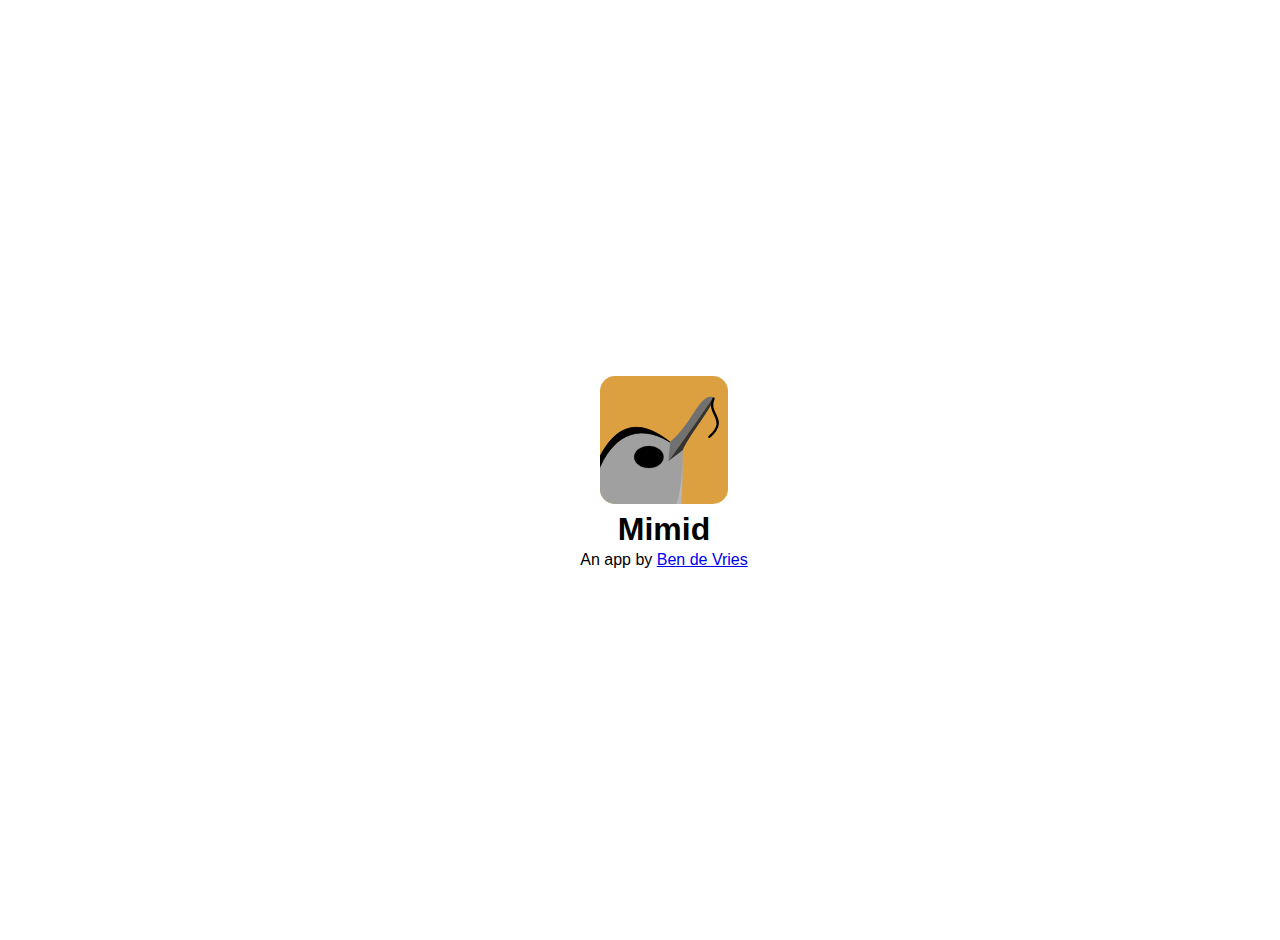
==== index.html @ ba47ad44 "Index and privacy page" ====
<!DOCTYPE html>
<html>
	<head>
		<meta charset='utf-8'>
		<meta name='viewport' content='width=device-width'>
		<title>Mimid</title>
		<link rel="stylesheet" href="mimid.css">
	</head>
	<body>
		<div class="container">
			<div class="content">
				<img src="Mimid.svg" width="128" class="roundrect">
				<h1>Mimid</h1>
				<p>An app by <a href="https://www.bendevries.com">Ben de Vries</a></p>
			</div>
		</div>
	</body>
</html>
---- mimid.css ----
body {
	font-family: 'Helvetica Neue', Helvetica, Arial, sans-serif;
	padding:1em;
	text-align: center;
}

h1, p {
	margin: 3px;
}

.roundrect {
	border-radius: 15px;
}

html,
body {
  height: 100%;
  width: 100%;
}

.container {
  align-items: center;
  display: flex;
  justify-content: center;
  height: 100%;
  width: 100%;
}
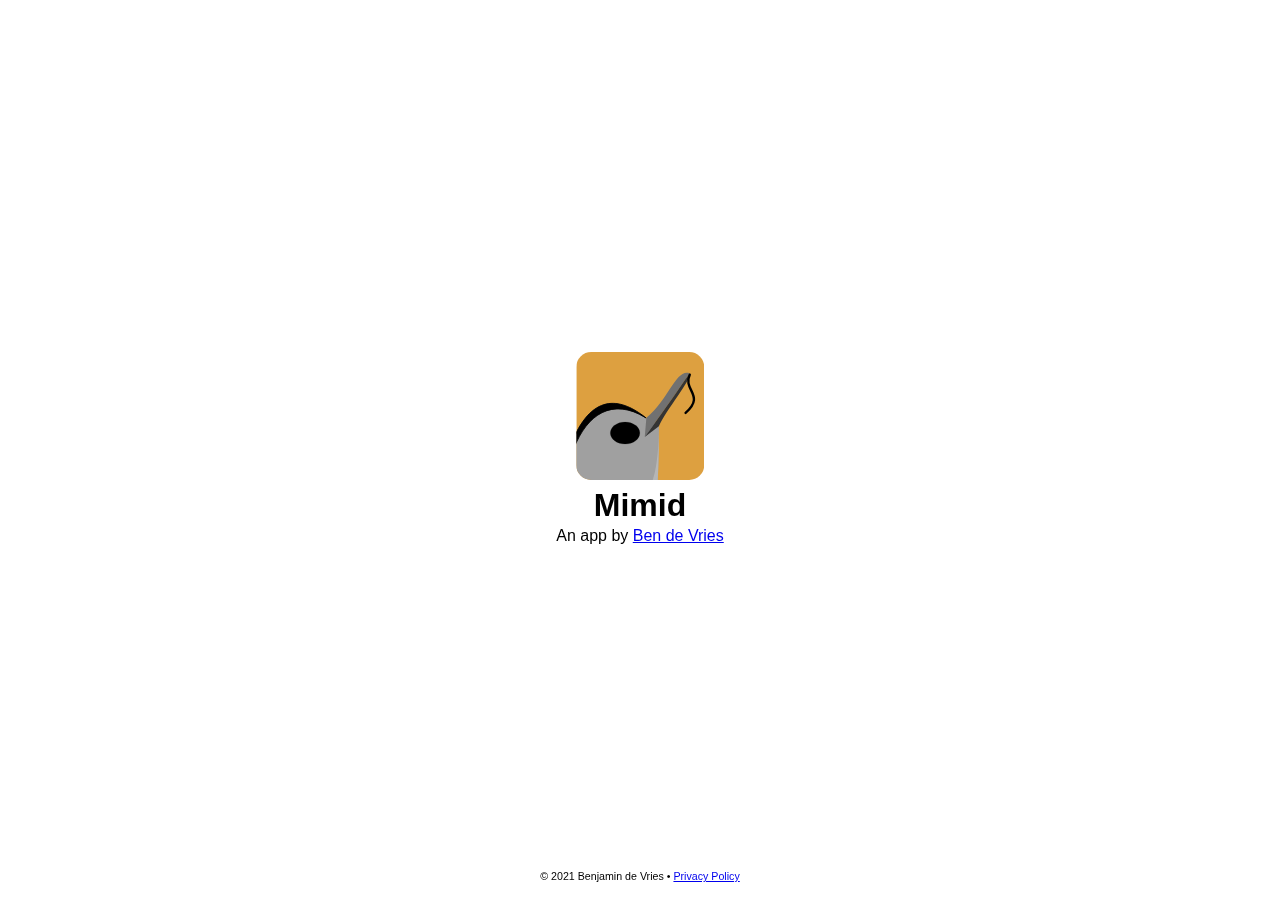
==== commit 1951b180: "Added separate favicon images and footer" ====
--- a/index.html
+++ b/index.html
@@ -5,14 +5,14 @@
 		<meta name='viewport' content='width=device-width'>
 		<title>Mimid</title>
 		<link rel="stylesheet" href="mimid.css">
+		<link rel="icon" href="favicon.svg" sizes="any" type="image/x-icon">
 	</head>
 	<body>
 		<div class="container">
-			<div class="content">
-				<img src="Mimid.svg" width="128" class="roundrect">
-				<h1>Mimid</h1>
-				<p>An app by <a href="https://www.bendevries.com">Ben de Vries</a></p>
-			</div>
+			<img src="Mimid.svg" width="128" class="roundrect">
+			<h1>Mimid</h1>
+			<p>An app by <a href="https://www.bendevries.com">Ben de Vries</a></p>
 		</div>
+		<footer>© 2021 Benjamin de Vries &#8226; <a href="privacy.html">Privacy Policy</a></footer>
 	</body>
 </html>
--- a/mimid.css
+++ b/mimid.css
@@ -1,7 +1,6 @@
 body {
 	font-family: 'Helvetica Neue', Helvetica, Arial, sans-serif;
 	padding:1em;
-	text-align: center;
 }
 
 h1, p {
@@ -12,16 +11,20 @@
 	border-radius: 15px;
 }
 
-html,
-body {
-  height: 100%;
-  width: 100%;
+.container {
+	position: fixed;
+    top: 50%;
+    left: 50%;
+    transform: translateY(-50%) translateX(-50%);
+	text-align: center;
 }
 
-.container {
-  align-items: center;
-  display: flex;
-  justify-content: center;
-  height: 100%;
-  width: 100%;
+footer {
+	text-align: center;
+	font-size: 8pt;
+	position: fixed;
+    bottom: 0;
+    left: 0;
+    right: 0;
+    height: 30px;
 }
